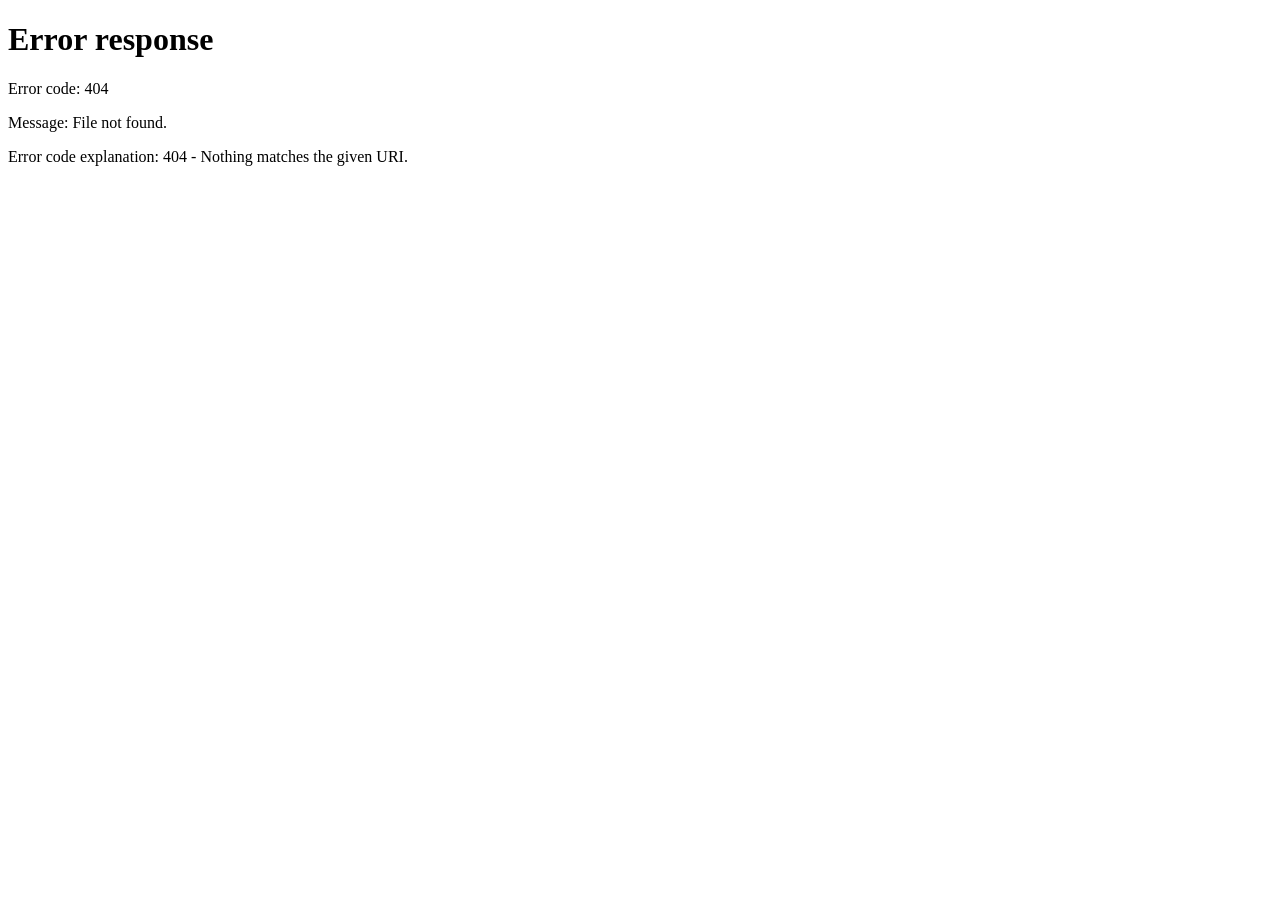
==== programa/index.html @ 19e0ba1b "Initial commit: GeoMechanicsTools v1.0 with login, obfuscated code, and 5 modules" ====
<!DOCTYPE html>
<html lang="es">
<head>
<meta charset="UTF-8">
<meta name="viewport" content="width=device-width, initial-scale=1">
<title>GeoMechanics Tools</title>
<script>
if(sessionStorage.getItem('gmt_auth')!=='true'){window.location.href='GeoMechanicsTools.html';}
</script>
<link rel="icon" type="image/png" href="assets/app_icon.png">
<link rel="stylesheet" href="assets/styles.css">
<style>
  .card-grid {
    display: grid;
    grid-template-columns: repeat(auto-fit, minmax(230px, 1fr));
    gap: 20px;
  }

  .card {
    background: var(--content-bg);
    border: 1px solid var(--card-border);
    border-radius: 14px;
    padding: 22px;
    min-height: 188px;
    display: flex;
    flex-direction: column;
    box-shadow: 0 2px 16px rgba(20, 20, 24, 0.06);
    transition: border-color var(--dur-fast) var(--ease-mac), transform var(--dur-fast) var(--ease-mac);
    text-decoration: none;
  }
  .card:hover { border-color: var(--accent); transform: translateY(-2px); }

  .card-icon {
    width: 46px;
    height: 46px;
    border-radius: 12px;
    background: var(--icon-tint);
    display: flex;
    align-items: center;
    justify-content: center;
    color: var(--accent);
    flex: 0 0 auto;
  }
  .card-icon svg { width: 22px; height: 22px; }

  .card-title {
    margin: 10px 0 4px;
    font-size: 15px;
    font-weight: 600;
    color: var(--text-primary);
  }
  .card-desc {
    margin: 0;
    font-size: 12.5px;
    line-height: 17px;
    color: var(--text-secondary);
  }

  .card-link {
    margin-top: auto;
    padding-top: 14px;
    display: inline-flex;
    align-items: center;
    gap: 4px;
    font-size: 13px;
    font-weight: 600;
    color: var(--accent);
    width: fit-content;
  }

  .help { cursor: pointer; }

  /* ---- Modal "Acerca de" (créditos, calca AboutView.swift de macOS) ---- */
  .modal-overlay {
    position: fixed; inset: 0; background: rgba(0,0,0,0.4); display: none;
    align-items: center; justify-content: center; z-index: 50; padding: 24px;
  }
  .modal-overlay.show { display: flex; }
  .about-box {
    position: relative;
    background: var(--content-bg); border-radius: 18px; width: 280px; padding: 32px;
    display: flex; flex-direction: column; align-items: center; gap: 14px;
    box-shadow: 0 20px 60px rgba(0,0,0,0.35);
  }
  .about-icon {
    width: 96px; height: 96px; border-radius: 22px;
    object-fit: cover;
  }
  .about-title { font-size: 17px; font-weight: 700; }
  .about-version { font-size: 12.5px; color: var(--text-secondary); margin-top: -8px; }
  .about-divider { width: 200px; height: 1px; background: var(--card-border); }
  .about-block { display: flex; flex-direction: column; align-items: center; gap: 4px; }
  .about-label { font-size: 11px; color: var(--text-secondary); }
  .about-name { font-size: 13.5px; font-weight: 600; }
  .about-tag { font-size: 10.5px; color: var(--text-secondary); }
  .about-link { font-size: 13px; color: var(--accent); text-decoration: none; }
  .about-link:hover { text-decoration: underline; }
  .about-close {
    position: absolute; top: 10px; right: 10px; width: 22px; height: 22px;
    border-radius: 999px; border: none; background: transparent; cursor: pointer;
    display: flex; align-items: center; justify-content: center; color: var(--text-secondary);
    padding: 0;
  }
  .about-close svg { width: 18px; height: 18px; }
</style>
</head>
<body>

<div class="app" id="app">
  <div class="titlebar">
    <button class="chip-btn titlebar-toggle" id="sidebarToggle" title="Mostrar/ocultar barra lateral" aria-label="Mostrar/ocultar barra lateral">
      <svg viewBox="0 0 24 24" fill="none" stroke="currentColor" stroke-width="1.6" stroke-linecap="round">
        <rect x="3" y="4" width="18" height="16" rx="3"/>
        <line x1="9" y1="4" x2="9" y2="20"/>
      </svg>
    </button>
    <div class="titlebar-title">GeoMechanics Tools</div>
    <button class="chip-btn folder-chip" title="Abrir" aria-label="Abrir">
      <svg viewBox="0 0 24 24" fill="none" stroke="currentColor" stroke-width="1.6" stroke-linejoin="round" stroke-linecap="round">
        <path d="M3,7 L3,19 L21,19 L21,9 L11,9 L9,7 Z"/>
      </svg>
    </button>
  </div>

  <div class="body">
    <div class="sidebar">
      <div class="section-label">INICIO</div>
      <button class="nav-item">
        <svg viewBox="0 0 24 24" fill="none" stroke="currentColor" stroke-width="1.6" stroke-linejoin="round" stroke-linecap="round">
          <path d="M3,7 L3,19 L21,19 L21,9 L11,9 L9,7 Z"/>
        </svg>
        Abrir
      </button>

      <div class="section-label">MÓDULOS</div>

      <a class="nav-item" href="programa/rmr.html">
        <svg viewBox="0 0 24 24" fill="currentColor">
          <rect x="2" y="2" width="8" height="8" rx="2"/><rect x="14" y="2" width="8" height="8" rx="2"/>
          <rect x="2" y="14" width="8" height="8" rx="2"/><rect x="14" y="14" width="8" height="8" rx="2"/>
        </svg>
        RMR Bieniawski
      </a>
      <a class="nav-item" href="programa/q.html">
        <svg viewBox="0 0 24 24" fill="currentColor">
          <rect x="2" y="12" width="4" height="9" rx="1"/><rect x="10" y="6" width="4" height="15" rx="1"/><rect x="18" y="9" width="4" height="12" rx="1"/>
        </svg>
        Índice Q
      </a>
      <a class="nav-item" href="programa/mge.html">
        <svg viewBox="0 0 24 24" fill="none">
          <polyline points="3,17 8,11 13,15 19,6" stroke="currentColor" stroke-width="1.6" stroke-linejoin="round" stroke-linecap="round"/>
          <circle cx="3" cy="17" r="1.5" fill="currentColor"/><circle cx="8" cy="11" r="1.5" fill="currentColor"/>
          <circle cx="13" cy="15" r="1.5" fill="currentColor"/><circle cx="19" cy="6" r="1.5" fill="currentColor"/>
        </svg>
        MGE
      </a>
      <a class="nav-item" href="programa/camaras.html">
        <svg viewBox="0 0 24 24" fill="none" stroke="currentColor" stroke-width="1.6" stroke-linejoin="round" stroke-linecap="round">
          <polygon points="2,9 12,2 22,9"/>
          <line x1="2" y1="10" x2="22" y2="10"/>
          <rect x="4.5" y="11" width="2.4" height="8" fill="currentColor" stroke="none"/>
          <rect x="10.8" y="11" width="2.4" height="8" fill="currentColor" stroke="none"/>
          <rect x="17.1" y="11" width="2.4" height="8" fill="currentColor" stroke="none"/>
          <rect x="2" y="19.5" width="20" height="2.2" fill="currentColor" stroke="none"/>
        </svg>
        Cámaras y Pilares
      </a>
      <a class="nav-item" href="programa/crown.html">
        <svg viewBox="0 0 24 24" fill="none" stroke="currentColor" stroke-width="1.6" stroke-linejoin="round" stroke-linecap="round">
          <polygon points="3,18 3,9 7.5,13 12,6 16.5,13 21,9 21,18"/>
          <rect x="3" y="17" width="18" height="2.2" fill="currentColor" stroke="none"/>
        </svg>
        Crown Pillar
      </a>

      <div class="sidebar-footer">
        <span class="help" id="aboutTrigger">
          <svg viewBox="0 0 24 24" fill="none" stroke="currentColor" stroke-width="1.6">
            <circle cx="12" cy="12" r="9"/>
            <text x="12" y="16.2" font-size="12" font-weight="600" text-anchor="middle" fill="currentColor" stroke="none" font-family="inherit">?</text>
          </svg>
          Ayuda
        </span>
        <span>JVPC</span>
      </div>
    </div>

    <div class="content">
      <div class="content-inner">
        <h1 class="page-title">GeoMechanics Tools</h1>
        <p class="page-subtitle">Selecciona un módulo para comenzar un nuevo análisis.</p>

        <div class="card-grid">
          <a class="card" href="programa/rmr.html">
            <div class="card-icon">
              <svg viewBox="0 0 24 24" fill="currentColor">
                <rect x="2" y="2" width="8" height="8" rx="2"/><rect x="14" y="2" width="8" height="8" rx="2"/>
                <rect x="2" y="14" width="8" height="8" rx="2"/><rect x="14" y="14" width="8" height="8" rx="2"/>
              </svg>
            </div>
            <h2 class="card-title">RMR Bieniawski</h2>
            <p class="card-desc">Clasificación Rock Mass Rating (Bieniawski, 1989).</p>
            <span class="card-link">Abrir &rarr;</span>
          </a>

          <a class="card" href="programa/q.html">
            <div class="card-icon">
              <svg viewBox="0 0 24 24" fill="currentColor">
                <rect x="2" y="12" width="4" height="9" rx="1"/><rect x="10" y="6" width="4" height="15" rx="1"/><rect x="18" y="9" width="4" height="12" rx="1"/>
              </svg>
            </div>
            <h2 class="card-title">Índice Q</h2>
            <p class="card-desc">Índice de calidad Q del macizo rocoso (Barton, 1974).</p>
            <span class="card-link">Abrir &rarr;</span>
          </a>

          <a class="card" href="programa/mge.html">
            <div class="card-icon">
              <svg viewBox="0 0 24 24" fill="none">
                <polyline points="3,17 8,11 13,15 19,6" stroke="currentColor" stroke-width="1.6" stroke-linejoin="round" stroke-linecap="round"/>
                <circle cx="3" cy="17" r="1.5" fill="currentColor"/><circle cx="8" cy="11" r="1.5" fill="currentColor"/>
                <circle cx="13" cy="15" r="1.5" fill="currentColor"/><circle cx="19" cy="6" r="1.5" fill="currentColor"/>
              </svg>
            </div>
            <h2 class="card-title">MGE</h2>
            <p class="card-desc">Método empírico para el dimensionamiento de grandes excavaciones subterráneas.</p>
            <span class="card-link">Abrir &rarr;</span>
          </a>

          <a class="card" href="programa/camaras.html">
            <div class="card-icon">
              <svg viewBox="0 0 24 24" fill="none" stroke="currentColor" stroke-width="1.6" stroke-linejoin="round" stroke-linecap="round">
                <polygon points="2,9 12,2 22,9"/>
                <line x1="2" y1="10" x2="22" y2="10"/>
                <rect x="4.5" y="11" width="2.4" height="8" fill="currentColor" stroke="none"/>
                <rect x="10.8" y="11" width="2.4" height="8" fill="currentColor" stroke="none"/>
                <rect x="17.1" y="11" width="2.4" height="8" fill="currentColor" stroke="none"/>
                <rect x="2" y="19.5" width="20" height="2.2" fill="currentColor" stroke="none"/>
              </svg>
            </div>
            <h2 class="card-title">Cámaras y Pilares</h2>
            <p class="card-desc">Dimensionamiento de cámaras y pilares.</p>
            <span class="card-link">Abrir &rarr;</span>
          </a>

          <a class="card" href="programa/crown.html">
            <div class="card-icon">
              <svg viewBox="0 0 24 24" fill="none" stroke="currentColor" stroke-width="1.6" stroke-linejoin="round" stroke-linecap="round">
                <polygon points="3,18 3,9 7.5,13 12,6 16.5,13 21,9 21,18"/>
                <rect x="3" y="17" width="18" height="2.2" fill="currentColor" stroke="none"/>
              </svg>
            </div>
            <h2 class="card-title">Crown Pillar</h2>
            <p class="card-desc">Estabilidad de pilar corona (crown pillar).</p>
            <span class="card-link">Abrir &rarr;</span>
          </a>
        </div>
      </div>
    </div>
  </div>
</div>

<div class="modal-overlay" id="aboutOverlay">
  <div class="about-box">
    <button class="about-close" id="aboutClose" aria-label="Cerrar">
      <svg viewBox="0 0 24 24" fill="none" stroke="currentColor" stroke-width="1.6" stroke-linecap="round">
        <line x1="6" y1="6" x2="18" y2="18"/><line x1="18" y1="6" x2="6" y2="18"/>
      </svg>
    </button>
    <img class="about-icon" src="assets/app_icon.png" alt="GeoMechanics Tools">
    <div class="about-title">GeoMechanics Tools</div>
    <div class="about-version">Versión 1.0</div>
    <div class="about-divider"></div>
    <div class="about-block">
      <span class="about-label">Elaborado por</span>
      <span class="about-name">Jeremy Peñalva Cabrera</span>
      <span class="about-tag">JVPC</span>
    </div>
    <div class="about-block">
      <span class="about-label">Contacto</span>
      <a class="about-link" href="mailto:jpenalvac@unsa.edu.pe">jpenalvac@unsa.edu.pe</a>
    </div>
  </div>
</div>

<script src="assets/shell.js"></script>
<script>const _0x27c6a9=_0x54b8;(function(_0x27d278,_0x367a58){const _0x31b194=_0x54b8,_0x2205af=_0x27d278();while(!![]){try{const _0x589215=parseInt(_0x31b194(0x109))/0x1+-parseInt(_0x31b194(0xff))/0x2*(-parseInt(_0x31b194(0x104))/0x3)+parseInt(_0x31b194(0x102))/0x4*(-parseInt(_0x31b194(0x103))/0x5)+parseInt(_0x31b194(0xf8))/0x6*(parseInt(_0x31b194(0x106))/0x7)+-parseInt(_0x31b194(0xf7))/0x8+parseInt(_0x31b194(0xfd))/0x9*(-parseInt(_0x31b194(0x101))/0xa)+parseInt(_0x31b194(0xfb))/0xb;if(_0x589215===_0x367a58)break;else _0x2205af['push'](_0x2205af['shift']());}catch(_0x454347){_0x2205af['push'](_0x2205af['shift']());}}}(_0x4596,0x633a8));function _0x54b8(_0x17505b,_0x7d7a5d){_0x17505b=_0x17505b-0xf7;const _0x45967d=_0x4596();let _0x54b8a5=_0x45967d[_0x17505b];return _0x54b8a5;}const aboutTrigger=document['getElementById']('aboutTrigger'),aboutOverlay=document[_0x27c6a9(0xfc)]('aboutOverlay'),aboutClose=document['getElementById']('aboutClose');function _0x4596(){const _0x58c47d=['add','target','10088826xtRaaL','getElementById','1622529gbxHZa','show','218662pHDfkT','remove','10wfNopy','4gHEeOk','2935535pMAMfE','3XwLBdr','addEventListener','69587AWoQHR','click','classList','486691rhUODP','3748744xjwpFB','78qEaffN'];_0x4596=function(){return _0x58c47d;};return _0x4596();}aboutTrigger[_0x27c6a9(0x105)](_0x27c6a9(0x107),()=>aboutOverlay[_0x27c6a9(0x108)][_0x27c6a9(0xf9)](_0x27c6a9(0xfe))),aboutClose[_0x27c6a9(0x105)](_0x27c6a9(0x107),()=>aboutOverlay[_0x27c6a9(0x108)][_0x27c6a9(0x100)](_0x27c6a9(0xfe))),aboutOverlay[_0x27c6a9(0x105)](_0x27c6a9(0x107),_0x64c0df=>{const _0x282b3b=_0x27c6a9;if(_0x64c0df[_0x282b3b(0xfa)]===aboutOverlay)aboutOverlay['classList'][_0x282b3b(0x100)](_0x282b3b(0xfe));});</script>
</body>
</html>
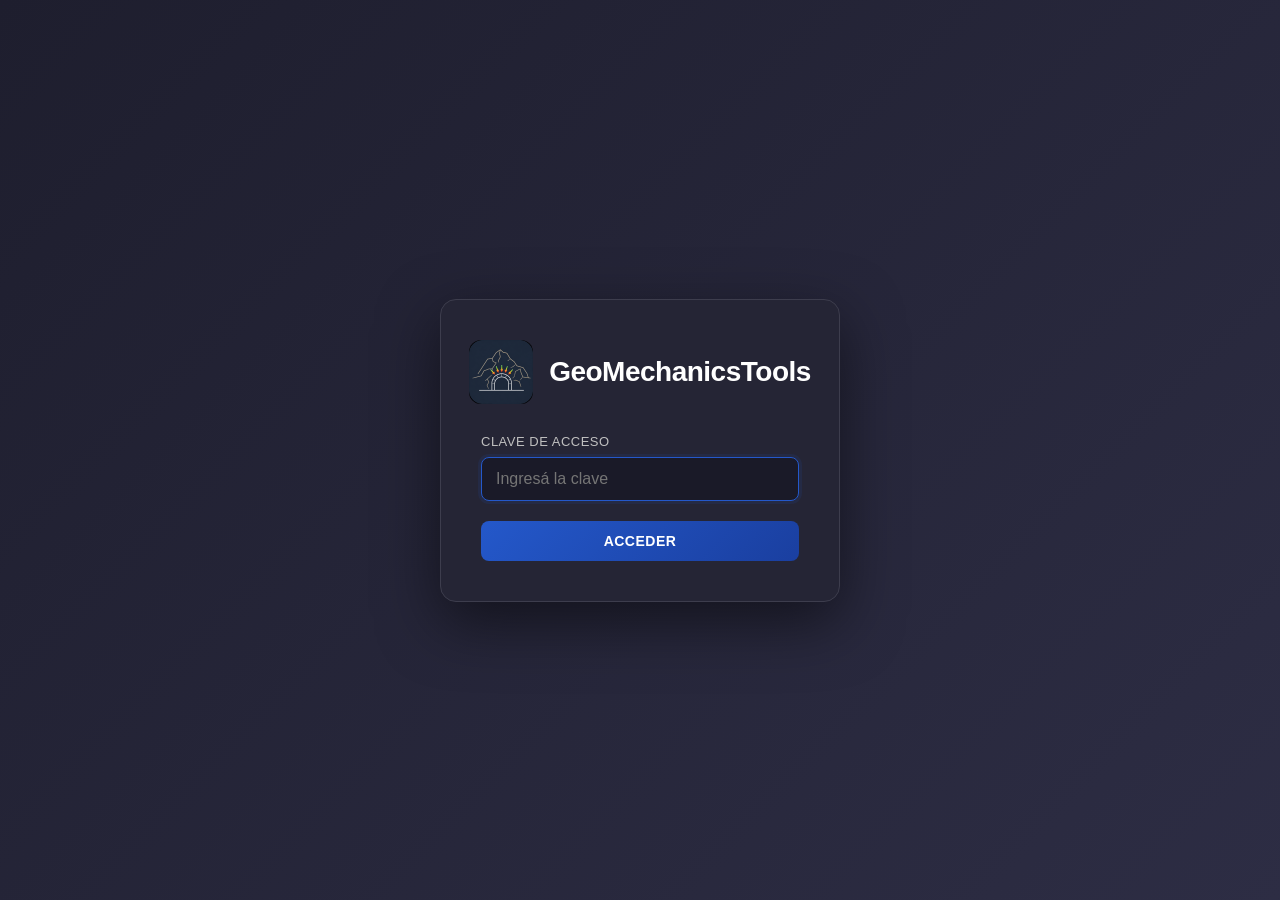
==== commit febd6b7b: "Fix: update asset and redirect paths in programa/index.html for correct relative references" ====
--- a/programa/index.html
+++ b/programa/index.html
@@ -5,10 +5,10 @@
 <meta name="viewport" content="width=device-width, initial-scale=1">
 <title>GeoMechanics Tools</title>
 <script>
-if(sessionStorage.getItem('gmt_auth')!=='true'){window.location.href='GeoMechanicsTools.html';}
+if(sessionStorage.getItem('gmt_auth')!=='true'){window.location.href='../GeoMechanicsTools.html';}
 </script>
-<link rel="icon" type="image/png" href="assets/app_icon.png">
-<link rel="stylesheet" href="assets/styles.css">
+<link rel="icon" type="image/png" href="../assets/app_icon.png">
+<link rel="stylesheet" href="../assets/styles.css">
 <style>
   .card-grid {
     display: grid;
--- a/assets/styles.css
+++ b/assets/styles.css
@@ -0,0 +1,318 @@
+/* ============================================================
+   GeoMechanics Tools — tokens y shell compartidos
+   (titlebar, sidebar, layout base). Colores calcados de
+   ModuloGeomecanico.color en Swift: RGB(36,88,202) = #2458CA.
+   ============================================================ */
+
+/* Curva de easing tipo macOS (deceleracion suave, sin rebote) y duraciones
+   mas generosas — las transiciones por defecto del navegador (ease, 0.1-0.15s)
+   se sienten "instantaneas" comparadas con las animaciones de SwiftUI. */
+@property --sidebar-w {
+  syntax: '<length>';
+  inherits: true;
+  initial-value: 250px;
+}
+
+:root {
+  --ease-mac: cubic-bezier(0.22, 1, 0.36, 1);
+  --dur-fast: 0.2s;
+  --dur-base: 0.3s;
+
+  --content-bg: #ffffff;
+  --sidebar-bg: #f6f6f8;
+  --titlebar-bg: #f6f6f8;
+  --divider: #e3e3e8;
+  --card-border: #e5e5ea;
+  --text-primary: #1d1d1f;
+  --text-secondary: #6e6e73;
+  --text-tertiary: #9a9aa0;
+  --accent: #2458ca;
+  --accent-hover: #1c46a3;
+  --icon-tint: #e7ecfa;
+  --hover-fill: #ececef;
+  --pressed-fill: #e1e1e5;
+
+  --risk-low: #34c759;
+  --risk-medium: #ffcc00;
+  --risk-high: #ff9500;
+  --risk-critical: #ff3b30;
+}
+
+@media (prefers-color-scheme: dark) {
+  :root {
+    --content-bg: #1e1e21;
+    --sidebar-bg: #1a1a1c;
+    --titlebar-bg: #1a1a1c;
+    --divider: #2e2e33;
+    --card-border: #323237;
+    --text-primary: #f2f2f3;
+    --text-secondary: #9d9da3;
+    --text-tertiary: #6e6e73;
+    --accent: #5b84e8;
+    --accent-hover: #7d9ff0;
+    --icon-tint: #232c47;
+    --hover-fill: #29292d;
+    --pressed-fill: #323236;
+
+    --risk-low: #30d158;
+    --risk-medium: #ffd60a;
+    --risk-high: #ff9f0a;
+    --risk-critical: #ff453a;
+  }
+}
+:root[data-theme="dark"] {
+  --content-bg: #1e1e21;
+  --sidebar-bg: #1a1a1c;
+  --titlebar-bg: #1a1a1c;
+  --divider: #2e2e33;
+  --card-border: #323237;
+  --text-primary: #f2f2f3;
+  --text-secondary: #9d9da3;
+  --text-tertiary: #6e6e73;
+  --accent: #5b84e8;
+  --accent-hover: #7d9ff0;
+  --icon-tint: #232c47;
+  --hover-fill: #29292d;
+  --pressed-fill: #323236;
+
+  --risk-low: #3ec37a;
+  --risk-medium: #d7ab34;
+  --risk-high: #e08a3f;
+  --risk-critical: #e5605f;
+}
+:root[data-theme="light"] {
+  --content-bg: #ffffff;
+  --sidebar-bg: #f6f6f8;
+  --titlebar-bg: #f6f6f8;
+  --divider: #e3e3e8;
+  --card-border: #e5e5ea;
+  --text-primary: #1d1d1f;
+  --text-secondary: #6e6e73;
+  --text-tertiary: #9a9aa0;
+  --accent: #2458ca;
+  --accent-hover: #1c46a3;
+  --icon-tint: #e7ecfa;
+  --hover-fill: #ececef;
+  --pressed-fill: #e1e1e5;
+
+  --risk-low: #34c759;
+  --risk-medium: #ffcc00;
+  --risk-high: #ff9500;
+  --risk-critical: #ff3b30;
+}
+
+* { box-sizing: border-box; }
+
+html, body {
+  margin: 0;
+  height: 100%;
+  background: var(--content-bg);
+  font-family: "Segoe UI", -apple-system, BlinkMacSystemFont, "Helvetica Neue", Arial, sans-serif;
+}
+
+.app {
+  height: 100%;
+  display: flex;
+  flex-direction: column;
+  --sidebar-w: 250px;
+  /* Anima la custom property en si (soportado en navegadores modernos via
+     @property arriba): al cambiar --sidebar-w, el ancho de .body se
+     interpola en vez de saltar de 250px a 0 de golpe. */
+  transition: --sidebar-w var(--dur-base) var(--ease-mac);
+}
+
+/* ============ Title bar ============ */
+.titlebar {
+  height: 52px;
+  flex: 0 0 auto;
+  background: var(--titlebar-bg);
+  border-bottom: 1px solid var(--divider);
+  display: grid;
+  /* La columna del toggle es de ancho fijo (no --sidebar-w): si dependiera
+     del mismo ancho que colapsa a 0, el botón se superpone al título al
+     cerrar el sidebar. */
+  grid-template-columns: auto 1fr auto;
+  align-items: center;
+}
+
+/* Paginas de modulo: no tienen sidebar (en la app real, "Inicio" reemplaza
+   la barra lateral dentro de un modulo), asi que el titlebar arranca
+   directo con el titulo, sin la columna reservada para el toggle. */
+.titlebar--module {
+  grid-template-columns: 1fr auto;
+  padding-left: 16px;
+}
+.titlebar--module .titlebar-title { margin-left: 0; }
+
+.chip-btn {
+  width: 32px;
+  height: 32px;
+  border-radius: 16px;
+  border: none;
+  background: transparent;
+  display: flex;
+  align-items: center;
+  justify-content: center;
+  cursor: pointer;
+  color: var(--text-secondary);
+  transition: background-color var(--dur-fast) var(--ease-mac);
+}
+.chip-btn:hover { background: var(--hover-fill); }
+.chip-btn svg { width: 18px; height: 18px; }
+
+.titlebar-toggle { margin-left: 14px; }
+
+.titlebar-title {
+  font-size: 14px;
+  font-weight: 600;
+  color: var(--text-primary);
+  margin-left: 24px;
+  min-width: 0;
+  white-space: nowrap;
+  overflow: hidden;
+  text-overflow: ellipsis;
+}
+
+.folder-chip {
+  margin-right: 16px;
+  background: var(--content-bg);
+  border: 1px solid var(--card-border);
+}
+.folder-chip svg { width: 16px; height: 16px; }
+.folder-chip:hover { background: var(--hover-fill); }
+
+/* ============ Barra de acciones del modulo (Inicio/Nuevo/Abrir/Guardar/Exportar) ============ */
+.titlebar-mid {
+  display: flex;
+  align-items: center;
+  gap: 14px;
+  min-width: 0;
+  height: 100%;
+}
+
+.titlebar-actions { display: flex; align-items: center; gap: 2px; flex: 0 0 auto; }
+
+.tb-icon {
+  position: relative;
+  width: 32px;
+  height: 32px;
+  border-radius: 8px;
+  border: none;
+  background: transparent;
+  display: flex;
+  align-items: center;
+  justify-content: center;
+  cursor: pointer;
+  color: var(--text-secondary);
+  transition: background-color var(--dur-fast) var(--ease-mac);
+}
+.tb-icon:hover { background: var(--hover-fill); }
+.tb-icon svg { width: 17px; height: 17px; }
+.tb-icon .badge {
+  position: absolute; right: 2px; bottom: 2px;
+  width: 10px; height: 10px; border-radius: 50%;
+  background: var(--accent); color: #fff;
+  display: flex; align-items: center; justify-content: center;
+}
+.tb-icon .badge svg { width: 7px; height: 7px; }
+
+/* Exportar PDF: solo icono, en la esquina (equivalente al .primaryAction
+   del toolbar de SwiftUI) — no es un boton de texto como los .tb-icon de
+   navegacion, va aparte a la derecha del todo. */
+.tb-export {
+  width: 32px;
+  height: 32px;
+  margin-right: 14px;
+  border-radius: 16px;
+  border: none;
+  background: transparent;
+  display: flex;
+  align-items: center;
+  justify-content: center;
+  cursor: pointer;
+  color: var(--text-secondary);
+  flex: 0 0 auto;
+  transition: background-color var(--dur-fast) var(--ease-mac);
+}
+.tb-export:hover { background: var(--hover-fill); }
+.tb-export svg { width: 17px; height: 17px; }
+
+/* ============ Body ============ */
+.body { flex: 1 1 auto; display: grid; grid-template-columns: var(--sidebar-w) 1fr; min-height: 0; min-width: 0; }
+
+.sidebar {
+  background: var(--sidebar-bg);
+  border-right: 1px solid var(--divider);
+  display: flex;
+  flex-direction: column;
+  padding: 4px 10px 10px;
+  transition: opacity var(--dur-base) var(--ease-mac);
+  overflow: hidden;
+}
+.app.collapsed .sidebar { opacity: 0; pointer-events: none; }
+
+.section-label {
+  font-size: 11px;
+  color: var(--text-tertiary);
+  letter-spacing: 0.04em;
+  margin: 16px 0 6px 10px;
+}
+.section-label:first-child { margin-top: 6px; }
+
+.nav-item {
+  display: flex;
+  align-items: center;
+  gap: 10px;
+  height: 34px;
+  padding: 0 10px;
+  border-radius: 8px;
+  border: none;
+  background: transparent;
+  color: var(--text-primary);
+  font-size: 13px;
+  cursor: pointer;
+  width: 100%;
+  text-align: left;
+  font-family: inherit;
+  text-decoration: none;
+  transition: background-color var(--dur-fast) var(--ease-mac);
+}
+.nav-item:hover { background: var(--hover-fill); }
+.nav-item:active { background: var(--pressed-fill); }
+.nav-item.active { background: var(--icon-tint); color: var(--accent); font-weight: 600; }
+.nav-item svg { width: 17px; height: 17px; flex: 0 0 auto; color: var(--text-secondary); }
+.nav-item.active svg { color: var(--accent); }
+
+.sidebar-footer {
+  margin-top: auto;
+  display: flex;
+  align-items: center;
+  justify-content: space-between;
+  padding: 10px 10px 0;
+  color: var(--text-secondary);
+  font-size: 13px;
+}
+.sidebar-footer .help { display: flex; align-items: center; gap: 8px; }
+.sidebar-footer svg { width: 15px; height: 15px; }
+
+/* ============ Content ============ */
+.content { overflow: auto; background: var(--content-bg); min-width: 0; flex: 1 1 auto; }
+.content-inner { padding: 32px 40px 40px; max-width: 1100px; margin: 0 auto; }
+
+h1.page-title {
+  margin: 0;
+  font-size: 26px;
+  font-weight: 600;
+  color: var(--text-primary);
+  text-wrap: balance;
+}
+.page-subtitle {
+  margin: 6px 0 28px;
+  font-size: 13px;
+  color: var(--text-secondary);
+}
+
+@media (max-width: 700px) {
+  .content-inner { padding: 20px 18px 28px; }
+  h1.page-title { font-size: 22px; }
+}
